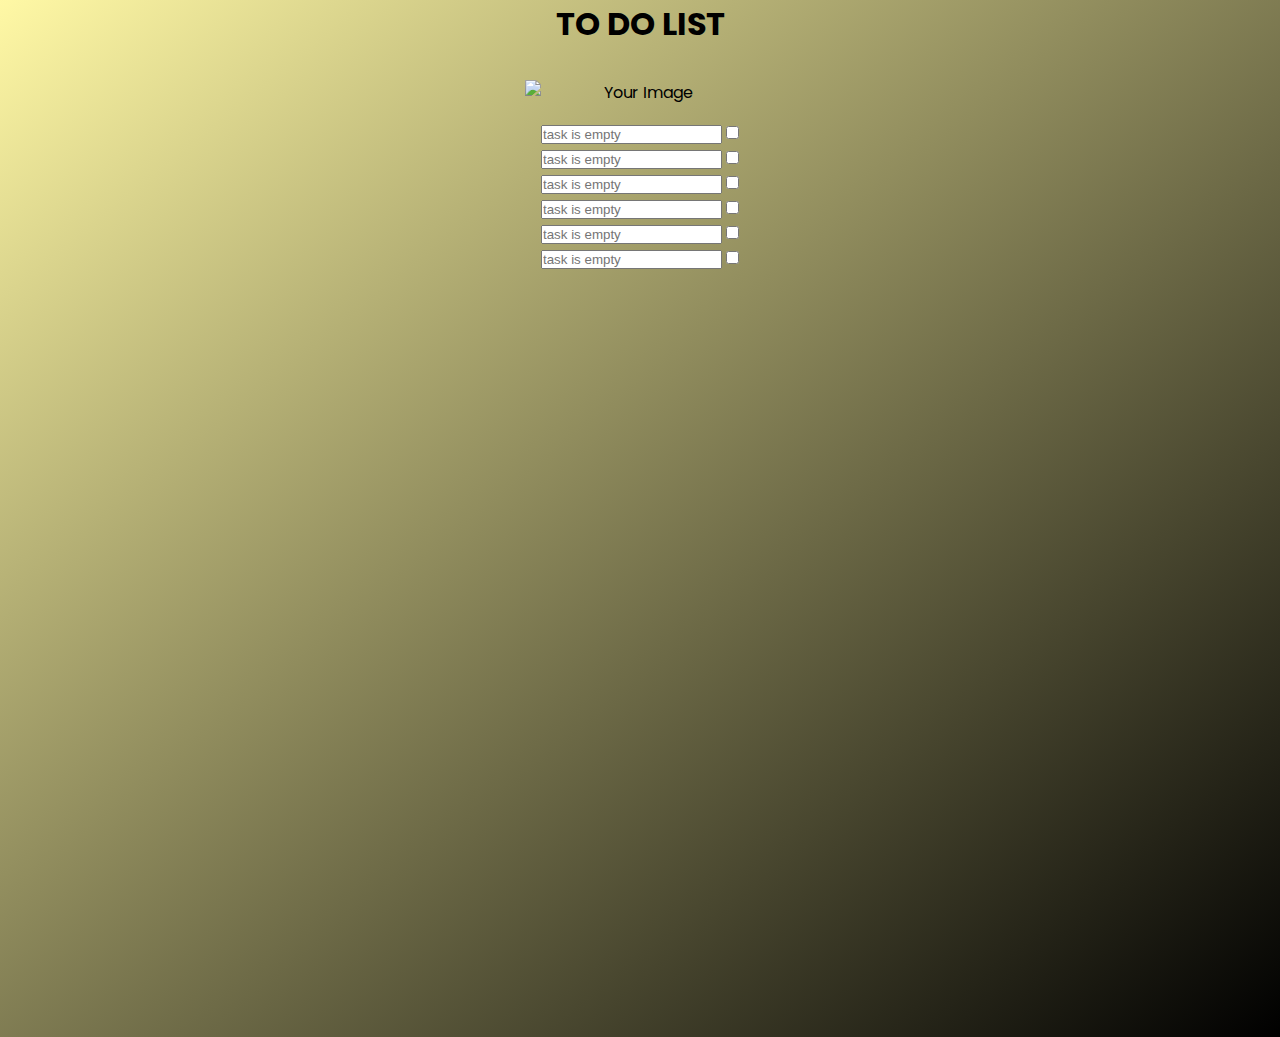
==== task2.html @ df3ec709 "task2.html" ====
<!DOCTYPE html>
 <html lang="en">
    <center>

    
<head>
    <meta charset="UTF-8">
    <meta name="viewport" content="width=device-width, initial-scale=1.0">
    <title> TO-DO LIST</title>
    <link rel="stylesheet" href="style.css">
    <link rel="javascript" href="TASK 2.js">
</head>
<h1>
    TO DO LIST
</h1>
<body>
    <div class="container">

        <div class="container">
            <img src="C:\Users\prana\Desktop\task 2\cfa1775c8a63440d9b96c3ceaff47f07_7cd2a1421b8846d5a1854f4a6f452ad9_thumb.webp" alt="Your Image">
            <div class="centered-text">
                <div class="container">
                    <div class="TO-DO">
                        <input class="TO-DO__value" type="text" placeholder="task is empty">
                        <input class="TO-DO__checkbox" type="checkbox">
                    </div>
                    <div class="TO-DO">
                        <input class="TO-DO__value" type="text" placeholder="task is empty">
                        <input class="TO-DO__checkbox" type="checkbox">
                    </div>
                    <div class="TO-DO">
                        <input class="TO-DO__value" type="text" placeholder="task is empty">
                        <input class="TO-DO__checkbox" type="checkbox">
                    </div>
                    <div class="TO-DO">
                        <input class="TO-DO__value" type="text" placeholder="task is empty">
                        <input class="TO-DO__checkbox" type="checkbox">
                    </div>
                    <div class="TO-DO">
                        <input class="TO-DO__value" type="text" placeholder="task is empty">
                        <input class="TO-DO__checkbox" type="checkbox">
                    </div>
                    <div class="TO-DO">
                        <input class="TO-DO__value" type="text" placeholder="task is empty">
                        <input class="TO-DO__checkbox" type="checkbox">
                    </div>
            </div>
          </div>
          

    </div>
</body>
    </center>

</HTML>
---- style.css ----
@import url("https://fonts.googleapis.com/css2?family=Poppins:wght@400;500;600;700&display=swap");

:root {
  --primary-color: #b18f58;
  --primary-color-dark: #0d1a20;
  --secondary-color: #fb923c;
  --white: #ffffff;
}

* {
  padding: 0;
  margin: 0;
  box-sizing: border-box;
}

body {
  font-family: "Poppins", sans-serif;
  background-image: linear-gradient(to right bottom, #fff8a5, #000000);
}

.container {
  min-height: 100vh;
  max-width: 1300px;
  margin: auto;
  padding: 1rem;
  display: flex;
  flex-direction: column;
}

.nav {
  padding: 1rem 0;
  display: flex;
  align-items: center;
  justify-content: space-between;
}

.logo {
  font-size: 1.5rem;
  font-weight: 600;
  color: var(--white);
  cursor: pointer;
}

.links {
  display: flex;
  align-items: center;
  gap: 2rem;
}

.links div {
  font-size: 0.9rem;
  font-weight: 500;
  color: var(--white);
  cursor: pointer;
  transition: 0.3s;
}

.links div:hover {
  color: var(--secondary-color);
}

.links div span {
  font-size: 1.2rem;
}

.links .shopping__cart {
  height: 50px;
  width: 50px;
  display: grid;
  place-content: center;
  border-radius: 100%;
  font-size: 1.2rem;
  color: var(--primary-color-dark);
  background-color: var(--white);
}

.content {
  position: relative;
  flex: 1;
  display: flex;
  align-items: center;
}

.image {
  width: 100%;
  animation: shoe-animation 3s infinite;
  overflow: hidden;
}

.image img {
  width: 100%;
  max-width: 800px;
  display: flex;
  margin: auto;
  transform: rotate(-20deg);
}

@keyframes shoe-animation {
  0% {
    transform: translateY(0px);
  }
  70% {
    transform: translateY(15px);
  }
  100% {
    transform: translateY(0px);
  }
}

.header {
  position: absolute;
  top: 7rem;
  left: 30%;
  transform: translateX(-50%);
}

.header h1 {
  font-size: 3rem;
  font-weight: 600;
  color: var(--white);
}

.header p {
  text-align: right;
  color: var(--white);
  cursor: pointer;
  transition: 0.3s;
}

.header p:hover {
  color: var(--secondary-color);
}

.featured__item {
  position: absolute;
  transform: rotate(-90deg);
}

.featured__item h4 {
  font-size: 1.5rem;
  font-weight: 600;
  line-height: 1.5rem;
  color: var(--white);
}

.featured__item p {
  color: var(--white);
}

.contact {
  position: absolute;
  right: 0;
  display: flex;
  align-items: center;
  gap: 1rem;
  color: var(--white);
  transform: rotate(-90deg);
}

.contact span {
  height: 40px;
  width: 40px;
  display: grid;
  place-content: center;
  border-radius: 100%;
  font-size: 1.2rem;
  color: var(--primary-color-dark);
  background-color: var(--white);
  transform: rotate(90deg);
}

.footer {
  padding: 1rem 0;
  display: flex;
  align-items: center;
  justify-content: space-between;
}

.socials {
  display: flex;
  align-items: center;
  gap: 2rem;
}

.socials span {
  font-size: 1rem;
  font-weight: 500;
  color: var(--white);
  cursor: pointer;
  transition: 0.3s;
}

.socials span:hover {
  color: var(--secondary-color);
}

.slides {
  font-size: 2rem;
  font-weight: 600;
  color: var(--white);
}

.slides span {
  font-size: 1rem;
  font-weight: 400;
}

@media (width < 640px) {
  .links div:not(.shopping__cart) {
    display: none;
  }

  .header {
    top: 1rem;
  }

  .featured__item {
    left: -5rem;
  }

  .contact {
    right: -4rem;
  }
}
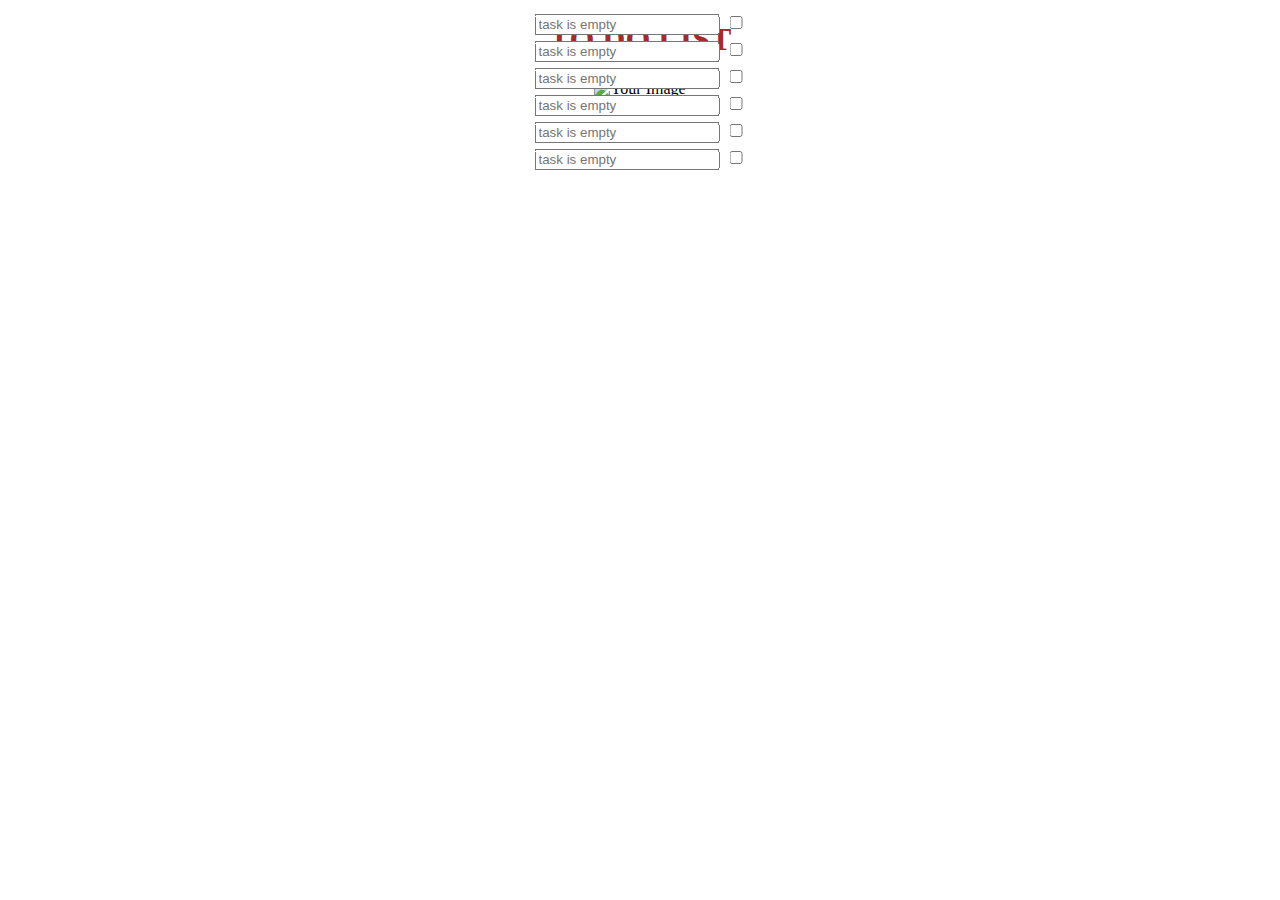
==== commit 00c360d7: "Add files via upload" ====
--- a/task2.html
+++ b/task2.html
@@ -1,55 +1,55 @@
-<!DOCTYPE html>
- <html lang="en">
-    <center>
-
-    
-<head>
-    <meta charset="UTF-8">
-    <meta name="viewport" content="width=device-width, initial-scale=1.0">
-    <title> TO-DO LIST</title>
-    <link rel="stylesheet" href="style.css">
-    <link rel="javascript" href="TASK 2.js">
-</head>
-<h1>
-    TO DO LIST
-</h1>
-<body>
-    <div class="container">
-
-        <div class="container">
-            <img src="C:\Users\prana\Desktop\task 2\cfa1775c8a63440d9b96c3ceaff47f07_7cd2a1421b8846d5a1854f4a6f452ad9_thumb.webp" alt="Your Image">
-            <div class="centered-text">
-                <div class="container">
-                    <div class="TO-DO">
-                        <input class="TO-DO__value" type="text" placeholder="task is empty">
-                        <input class="TO-DO__checkbox" type="checkbox">
-                    </div>
-                    <div class="TO-DO">
-                        <input class="TO-DO__value" type="text" placeholder="task is empty">
-                        <input class="TO-DO__checkbox" type="checkbox">
-                    </div>
-                    <div class="TO-DO">
-                        <input class="TO-DO__value" type="text" placeholder="task is empty">
-                        <input class="TO-DO__checkbox" type="checkbox">
-                    </div>
-                    <div class="TO-DO">
-                        <input class="TO-DO__value" type="text" placeholder="task is empty">
-                        <input class="TO-DO__checkbox" type="checkbox">
-                    </div>
-                    <div class="TO-DO">
-                        <input class="TO-DO__value" type="text" placeholder="task is empty">
-                        <input class="TO-DO__checkbox" type="checkbox">
-                    </div>
-                    <div class="TO-DO">
-                        <input class="TO-DO__value" type="text" placeholder="task is empty">
-                        <input class="TO-DO__checkbox" type="checkbox">
-                    </div>
-            </div>
-          </div>
-          
-
-    </div>
-</body>
-    </center>
-
-</HTML>
+<!DOCTYPE html>
+ <html lang="en">
+    <center>
+
+    
+<head>
+    <meta charset="UTF-8">
+    <meta name="viewport" content="width=device-width, initial-scale=1.0">
+    <title> TO-DO LIST</title>
+    <link rel="stylesheet" href="style.css">
+    <link rel="javascript" href="TASK 2.js">
+</head>
+<h1>
+    TO DO LIST
+</h1>
+<body>
+    <div class="container">
+
+        <div class="container">
+            <img src="C:\Users\prana\Desktop\task 2\cfa1775c8a63440d9b96c3ceaff47f07_7cd2a1421b8846d5a1854f4a6f452ad9_thumb.webp" alt="Your Image">
+            <div class="centered-text">
+                <div class="container">
+                    <div class="TO-DO">
+                        <input class="TO-DO__value" type="text" placeholder="task is empty">
+                        <input class="TO-DO__checkbox" type="checkbox">
+                    </div>
+                    <div class="TO-DO">
+                        <input class="TO-DO__value" type="text" placeholder="task is empty">
+                        <input class="TO-DO__checkbox" type="checkbox">
+                    </div>
+                    <div class="TO-DO">
+                        <input class="TO-DO__value" type="text" placeholder="task is empty">
+                        <input class="TO-DO__checkbox" type="checkbox">
+                    </div>
+                    <div class="TO-DO">
+                        <input class="TO-DO__value" type="text" placeholder="task is empty">
+                        <input class="TO-DO__checkbox" type="checkbox">
+                    </div>
+                    <div class="TO-DO">
+                        <input class="TO-DO__value" type="text" placeholder="task is empty">
+                        <input class="TO-DO__checkbox" type="checkbox">
+                    </div>
+                    <div class="TO-DO">
+                        <input class="TO-DO__value" type="text" placeholder="task is empty">
+                        <input class="TO-DO__checkbox" type="checkbox">
+                    </div>
+            </div>
+          </div>
+          
+
+    </div>
+</body>
+    </center>
+
+</HTML>--- a/style.css
+++ b/style.css
@@ -1,224 +1,17 @@
-@import url("https://fonts.googleapis.com/css2?family=Poppins:wght@400;500;600;700&display=swap");
-
-:root {
-  --primary-color: #b18f58;
-  --primary-color-dark: #0d1a20;
-  --secondary-color: #fb923c;
-  --white: #ffffff;
-}
-
-* {
-  padding: 0;
-  margin: 0;
-  box-sizing: border-box;
-}
-
-body {
-  font-family: "Poppins", sans-serif;
-  background-image: linear-gradient(to right bottom, #fff8a5, #000000);
-}
-
-.container {
-  min-height: 100vh;
-  max-width: 1300px;
-  margin: auto;
-  padding: 1rem;
-  display: flex;
-  flex-direction: column;
-}
-
-.nav {
-  padding: 1rem 0;
-  display: flex;
-  align-items: center;
-  justify-content: space-between;
-}
-
-.logo {
-  font-size: 1.5rem;
-  font-weight: 600;
-  color: var(--white);
-  cursor: pointer;
-}
-
-.links {
-  display: flex;
-  align-items: center;
-  gap: 2rem;
-}
-
-.links div {
-  font-size: 0.9rem;
-  font-weight: 500;
-  color: var(--white);
-  cursor: pointer;
-  transition: 0.3s;
-}
-
-.links div:hover {
-  color: var(--secondary-color);
-}
-
-.links div span {
-  font-size: 1.2rem;
-}
-
-.links .shopping__cart {
-  height: 50px;
-  width: 50px;
-  display: grid;
-  place-content: center;
-  border-radius: 100%;
-  font-size: 1.2rem;
-  color: var(--primary-color-dark);
-  background-color: var(--white);
-}
-
-.content {
-  position: relative;
-  flex: 1;
-  display: flex;
-  align-items: center;
-}
-
-.image {
-  width: 100%;
-  animation: shoe-animation 3s infinite;
-  overflow: hidden;
-}
-
-.image img {
-  width: 100%;
-  max-width: 800px;
-  display: flex;
-  margin: auto;
-  transform: rotate(-20deg);
-}
-
-@keyframes shoe-animation {
-  0% {
-    transform: translateY(0px);
-  }
-  70% {
-    transform: translateY(15px);
-  }
-  100% {
-    transform: translateY(0px);
-  }
-}
-
-.header {
-  position: absolute;
-  top: 7rem;
-  left: 30%;
-  transform: translateX(-50%);
-}
-
-.header h1 {
-  font-size: 3rem;
-  font-weight: 600;
-  color: var(--white);
-}
-
-.header p {
-  text-align: right;
-  color: var(--white);
-  cursor: pointer;
-  transition: 0.3s;
-}
-
-.header p:hover {
-  color: var(--secondary-color);
-}
-
-.featured__item {
-  position: absolute;
-  transform: rotate(-90deg);
-}
-
-.featured__item h4 {
-  font-size: 1.5rem;
-  font-weight: 600;
-  line-height: 1.5rem;
-  color: var(--white);
-}
-
-.featured__item p {
-  color: var(--white);
-}
-
-.contact {
-  position: absolute;
-  right: 0;
-  display: flex;
-  align-items: center;
-  gap: 1rem;
-  color: var(--white);
-  transform: rotate(-90deg);
-}
-
-.contact span {
-  height: 40px;
-  width: 40px;
-  display: grid;
-  place-content: center;
-  border-radius: 100%;
-  font-size: 1.2rem;
-  color: var(--primary-color-dark);
-  background-color: var(--white);
-  transform: rotate(90deg);
-}
-
-.footer {
-  padding: 1rem 0;
-  display: flex;
-  align-items: center;
-  justify-content: space-between;
-}
-
-.socials {
-  display: flex;
-  align-items: center;
-  gap: 2rem;
-}
-
-.socials span {
-  font-size: 1rem;
-  font-weight: 500;
-  color: var(--white);
-  cursor: pointer;
-  transition: 0.3s;
-}
-
-.socials span:hover {
-  color: var(--secondary-color);
-}
-
-.slides {
-  font-size: 2rem;
-  font-weight: 600;
-  color: var(--white);
-}
-
-.slides span {
-  font-size: 1rem;
-  font-weight: 400;
-}
-
-@media (width < 640px) {
-  .links div:not(.shopping__cart) {
-    display: none;
-  }
-
-  .header {
-    top: 1rem;
-  }
-
-  .featured__item {
-    left: -5rem;
-  }
-
-  .contact {
-    right: -4rem;
-  }
-}
+h1{
+    color: brown;
+}
+.container {
+    position: relative;
+    text-align: center;
+  }
+  
+  .centered-text {
+    position: absolute;
+    top: 50%;
+    left: 50%;
+    transform: translate(-50%, -50%);
+    color: black; /* Adjust color to be visible on the image */
+    font-size: 24px; /* Adjust font size as needed */
+  }
+  